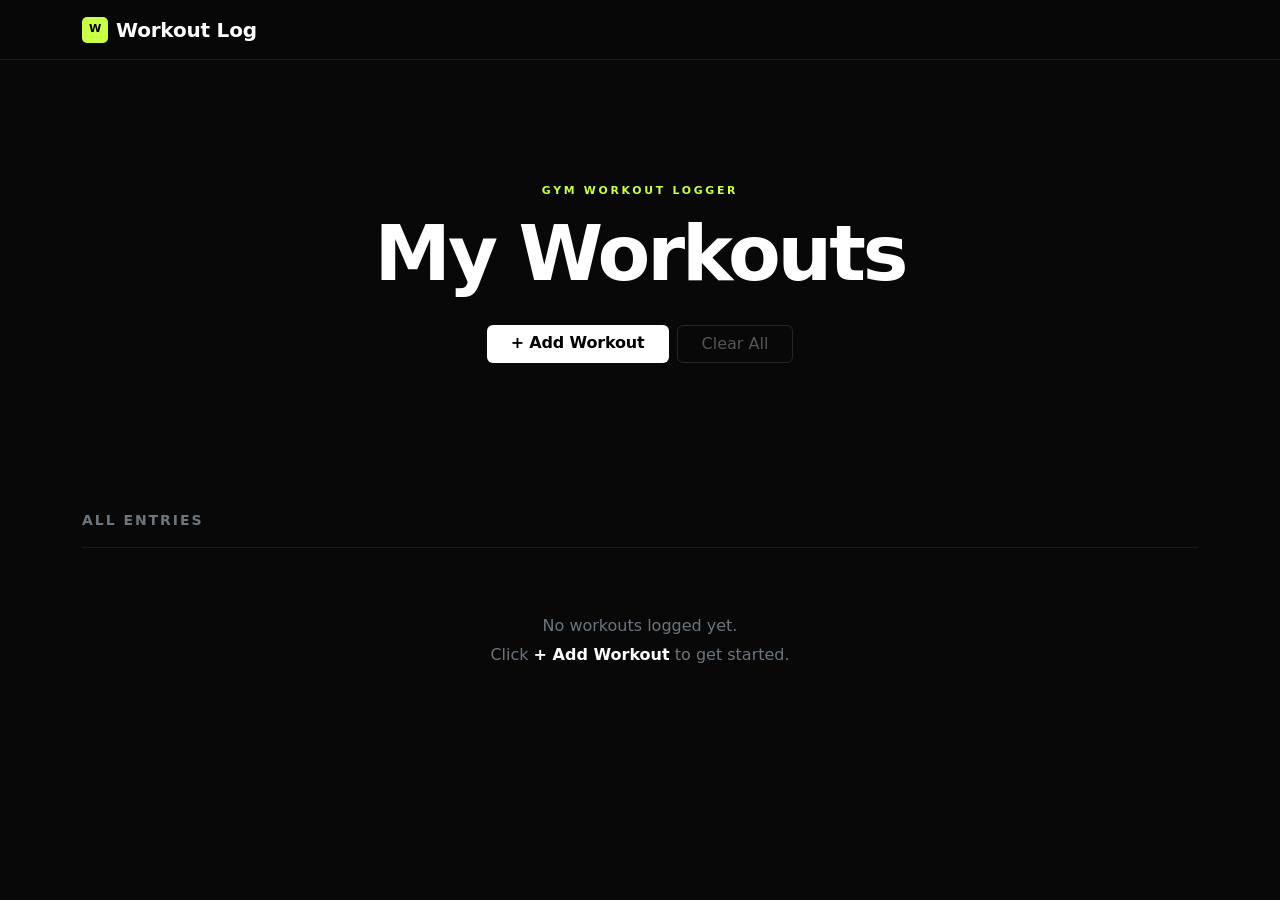
==== gym-workout-logger/index.html @ 7c300ccf "first commit" ====
<!DOCTYPE html>
<html lang="en" data-bs-theme="dark">
<head>
  <meta charset="UTF-8" />
  <meta name="viewport" content="width=device-width, initial-scale=1.0" />
  <title>Workout Log</title>
  <link rel="stylesheet" href="https://cdn.jsdelivr.net/npm/bootstrap@5.3.3/dist/css/bootstrap.min.css" />
  <link rel="stylesheet" href="styles/main.css" />
</head>
<body>

  <!-- Navbar -->
  <nav class="navbar site-nav fixed-top">
    <div class="container">
      <a class="navbar-brand" href="index.html">
        <span class="brand-mark">W</span>
        Workout Log
      </a>
    </div>
  </nav>

  <!-- Hero: 3-layer stack — video / overlay / content -->
  <header class="hero">
    <video class="hero__video" autoplay muted loop playsinline>
      <source src="../Empty_Gym_Neon_Lights_Slow_Motion.mp4" type="video/mp4" />
    </video>
    <div class="hero__overlay"></div>
    <div class="hero__content container text-center fade-in">
      <p class="hero__eyebrow">Gym Workout Logger</p>
      <h1 class="hero__title">My Workouts</h1>
      <div class="d-flex gap-2 justify-content-center flex-wrap">
        <a href="add-workout.html" class="btn btn-white rounded-2 px-4">+ Add Workout</a>
        <button id="btn-clear-all" class="btn btn-ghost rounded-2 px-4">Clear All</button>
      </div>
    </div>
  </header>

  <!-- Table section -->
  <main class="container py-4">

    <!-- Section label -->
    <div class="d-flex align-items-center justify-content-between mb-3 pb-3 border-bottom fade-in-d1">
      <span class="text-uppercase fw-bold small text-secondary" style="letter-spacing:0.14em">All entries</span>
    </div>

    <!-- Workout table -->
    <div id="table-wrapper" class="d-none fade-in-d2 rounded-2 border overflow-hidden">
      <table class="table table-hover mb-0 align-middle">
        <thead>
          <tr>
            <th>Exercise</th>
            <th>Sets</th>
            <th>Reps</th>
            <th>Weight (kg)</th>
            <th>Volume (kg)</th>
            <th>vs Last Session</th>
            <th>Date</th>
            <th>Actions</th>
          </tr>
        </thead>
        <tbody id="workout-tbody"></tbody>
      </table>
    </div>

    <!-- Empty state -->
    <div id="empty-state" class="d-none text-center py-5 fade-in-d2">
      <p class="text-secondary mb-0" style="line-height:1.8">
        No workouts logged yet.<br />
        Click <strong class="text-white">+ Add Workout</strong> to get started.
      </p>
    </div>

  </main>

  <script src="https://cdn.jsdelivr.net/npm/bootstrap@5.3.3/dist/js/bootstrap.bundle.min.js"></script>
  <script src="scripts/index.js"></script>
</body>
</html>
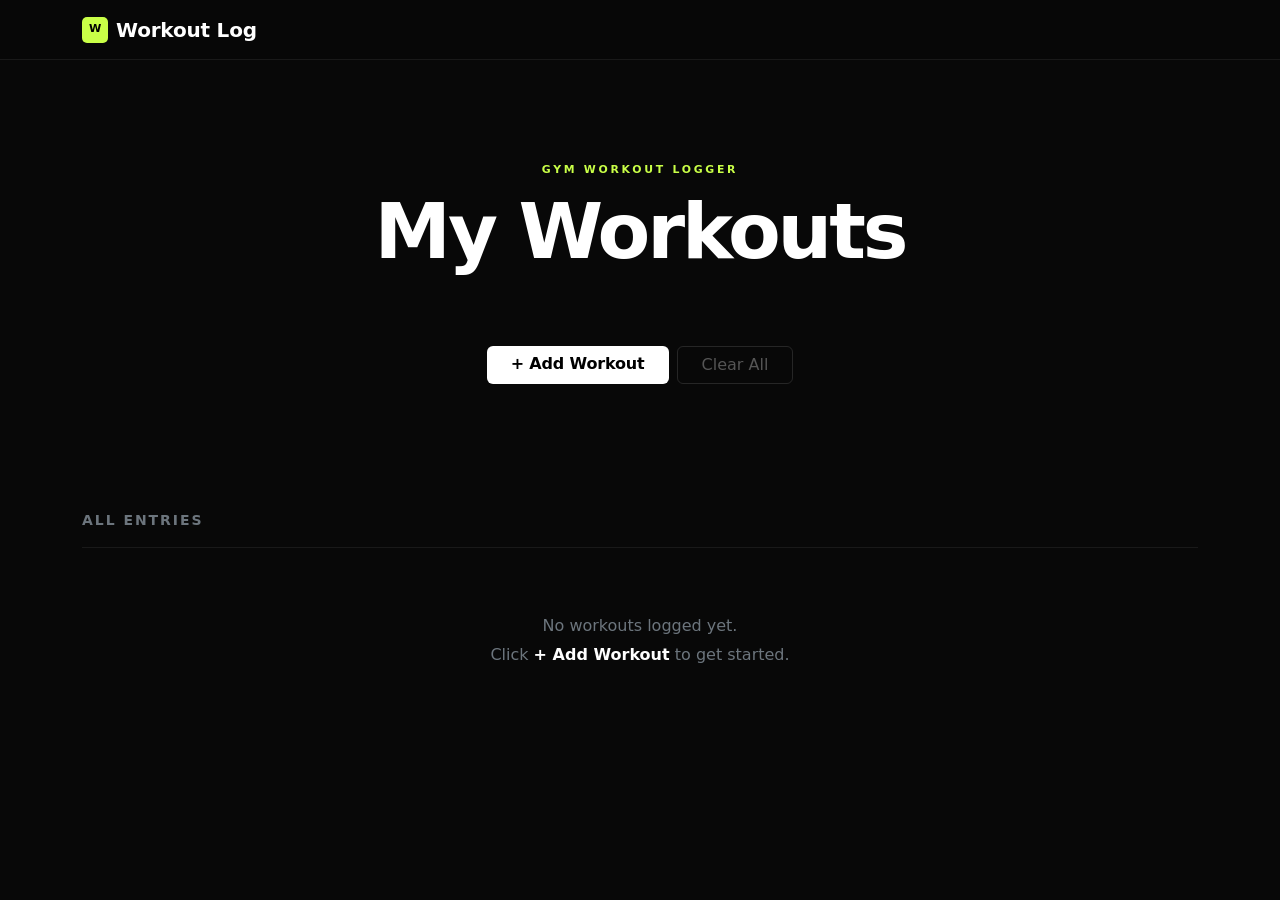
==== commit 61158e98: "Update" ====
--- a/gym-workout-logger/index.html
+++ b/gym-workout-logger/index.html
@@ -22,12 +22,18 @@
   <!-- Hero: 3-layer stack — video / overlay / content -->
   <header class="hero">
     <video class="hero__video" autoplay muted loop playsinline>
-      <source src="../Empty_Gym_Neon_Lights_Slow_Motion.mp4" type="video/mp4" />
+      <track kind="descriptions" src="video.vtt" default />
+      <source src="Empty_Gym_Neon_Lights_Slow_Motion.mp4" type="video/mp4" />
     </video>
     <div class="hero__overlay"></div>
     <div class="hero__content container text-center fade-in">
       <p class="hero__eyebrow">Gym Workout Logger</p>
       <h1 class="hero__title">My Workouts</h1>
+
+      <!-- Quote injected here by loadQuote() in index.js -->
+      <p id="hero-quote" class="fst-italic text-secondary small mb-4"
+         style="max-width:460px;margin-left:auto;margin-right:auto;min-height:1.2rem"></p>
+
       <div class="d-flex gap-2 justify-content-center flex-wrap">
         <a href="add-workout.html" class="btn btn-white rounded-2 px-4">+ Add Workout</a>
         <button id="btn-clear-all" class="btn btn-ghost rounded-2 px-4">Clear All</button>
@@ -38,28 +44,58 @@
   <!-- Table section -->
   <main class="container py-4">
 
+    <!-- Stats bar — hidden until workouts exist, populated by renderStats() -->
+    <div id="stats-bar" class="row g-3 mb-4 d-none fade-in-d1">
+      <div class="col-6 col-md-3">
+        <div class="card p-3 text-center">
+          <div class="fw-black fs-2 mb-1" id="stat-total">—</div>
+          <div class="small text-secondary text-uppercase" style="letter-spacing:0.08em">Total Workouts</div>
+        </div>
+      </div>
+      <div class="col-6 col-md-3">
+        <div class="card p-3 text-center">
+          <div class="fw-black fs-4 mb-1 volume-cell" id="stat-volume">—</div>
+          <div class="small text-secondary text-uppercase" style="letter-spacing:0.08em">Total Volume</div>
+        </div>
+      </div>
+      <div class="col-6 col-md-3">
+        <div class="card p-3 text-center">
+          <div class="fw-bold fs-6 mb-1 text-truncate" id="stat-exercise">—</div>
+          <div class="small text-secondary text-uppercase" style="letter-spacing:0.08em">Most Trained</div>
+        </div>
+      </div>
+      <div class="col-6 col-md-3">
+        <div class="card p-3 text-center">
+          <div class="fw-bold fs-6 mb-1" id="stat-date">—</div>
+          <div class="small text-secondary text-uppercase" style="letter-spacing:0.08em">Last Session</div>
+        </div>
+      </div>
+    </div>
+
     <!-- Section label -->
     <div class="d-flex align-items-center justify-content-between mb-3 pb-3 border-bottom fade-in-d1">
       <span class="text-uppercase fw-bold small text-secondary" style="letter-spacing:0.14em">All entries</span>
     </div>
 
     <!-- Workout table -->
-    <div id="table-wrapper" class="d-none fade-in-d2 rounded-2 border overflow-hidden">
-      <table class="table table-hover mb-0 align-middle">
-        <thead>
-          <tr>
-            <th>Exercise</th>
-            <th>Sets</th>
-            <th>Reps</th>
-            <th>Weight (kg)</th>
-            <th>Volume (kg)</th>
-            <th>vs Last Session</th>
-            <th>Date</th>
-            <th>Actions</th>
-          </tr>
-        </thead>
-        <tbody id="workout-tbody"></tbody>
-      </table>
+    <div id="table-wrapper" class="d-none fade-in-d2 rounded-2 border">
+      <div class="table-responsive">
+        <table class="table table-hover mb-0 align-middle">
+          <thead>
+            <tr>
+              <th>Exercise</th>
+              <th class="d-none d-md-table-cell">Sets</th>
+              <th class="d-none d-md-table-cell">Reps</th>
+              <th>Weight (kg)</th>
+              <th>Volume (kg)</th>
+              <th class="d-none d-md-table-cell">vs Last Session</th>
+              <th class="d-none d-sm-table-cell">Date</th>
+              <th>Actions</th>
+            </tr>
+          </thead>
+          <tbody id="workout-tbody"></tbody>
+        </table>
+      </div>
     </div>
 
     <!-- Empty state -->
@@ -73,6 +109,6 @@
   </main>
 
   <script src="https://cdn.jsdelivr.net/npm/bootstrap@5.3.3/dist/js/bootstrap.bundle.min.js"></script>
-  <script src="scripts/index.js"></script>
+  <script type="module" src="scripts/index.js"></script>
 </body>
 </html>
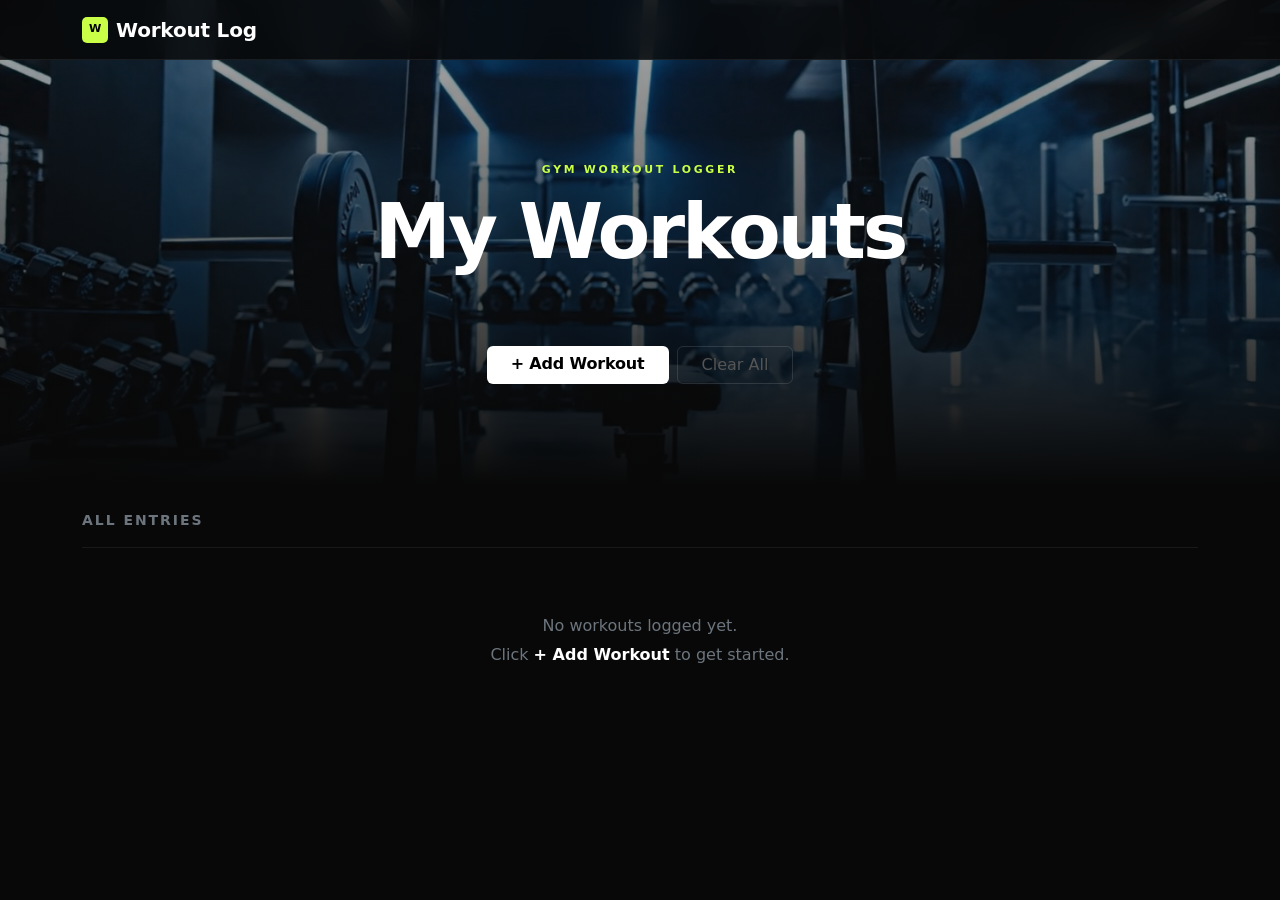
==== commit a8f74c51: "Final" ====
--- a/gym-workout-logger/index.html
+++ b/gym-workout-logger/index.html
@@ -9,7 +9,7 @@
 </head>
 <body>
 
-  <!-- Navbar -->
+  
   <nav class="navbar site-nav fixed-top">
     <div class="container">
       <a class="navbar-brand" href="index.html">
@@ -19,18 +19,14 @@
     </div>
   </nav>
 
-  <!-- Hero: 3-layer stack — video / overlay / content -->
+  
   <header class="hero">
-    <video class="hero__video" autoplay muted loop playsinline>
-      <track kind="descriptions" src="video.vtt" default />
-      <source src="Empty_Gym_Neon_Lights_Slow_Motion.mp4" type="video/mp4" />
-    </video>
     <div class="hero__overlay"></div>
     <div class="hero__content container text-center fade-in">
       <p class="hero__eyebrow">Gym Workout Logger</p>
       <h1 class="hero__title">My Workouts</h1>
 
-      <!-- Quote injected here by loadQuote() in index.js -->
+      
       <p id="hero-quote" class="fst-italic text-secondary small mb-4"
          style="max-width:460px;margin-left:auto;margin-right:auto;min-height:1.2rem"></p>
 
@@ -41,10 +37,10 @@
     </div>
   </header>
 
-  <!-- Table section -->
+  
   <main class="container py-4">
 
-    <!-- Stats bar — hidden until workouts exist, populated by renderStats() -->
+    
     <div id="stats-bar" class="row g-3 mb-4 d-none fade-in-d1">
       <div class="col-6 col-md-3">
         <div class="card p-3 text-center">
@@ -72,12 +68,12 @@
       </div>
     </div>
 
-    <!-- Section label -->
+   
     <div class="d-flex align-items-center justify-content-between mb-3 pb-3 border-bottom fade-in-d1">
       <span class="text-uppercase fw-bold small text-secondary" style="letter-spacing:0.14em">All entries</span>
     </div>
 
-    <!-- Workout table -->
+   
     <div id="table-wrapper" class="d-none fade-in-d2 rounded-2 border">
       <div class="table-responsive">
         <table class="table table-hover mb-0 align-middle">
@@ -98,7 +94,7 @@
       </div>
     </div>
 
-    <!-- Empty state -->
+    
     <div id="empty-state" class="d-none text-center py-5 fade-in-d2">
       <p class="text-secondary mb-0" style="line-height:1.8">
         No workouts logged yet.<br />
--- a/gym-workout-logger/styles/main.css
+++ b/gym-workout-logger/styles/main.css
@@ -0,0 +1,216 @@
+[data-bs-theme="dark"] {
+  --bs-body-bg:                  #080808;
+  --bs-body-color:               #f0f0f0;
+  --bs-secondary-bg:             #111111;
+  --bs-tertiary-bg:              #1a1a1a;
+  --bs-secondary-color:          #484848;
+  --bs-border-color:             rgba(255, 255, 255, 0.07);
+  --bs-border-color-translucent: rgba(255, 255, 255, 0.07);
+  --bs-card-bg:                  #0f0f0f;
+  --bs-card-border-color:        rgba(255, 255, 255, 0.07);
+  --bs-table-bg:                 #0f0f0f;
+  --bs-table-hover-bg:           rgba(255, 255, 255, 0.03);
+  --bs-table-hover-color:        #fff;
+  --bs-table-border-color:       rgba(255, 255, 255, 0.07);
+  --bs-table-color:              #f0f0f0;
+  --bs-success:                  #4ade80;
+  --bs-danger:                   #f87171;
+  --bs-link-color:               #f0f0f0;
+  --bs-link-hover-color:         #fff;
+}
+
+:root {
+  --accent: #c9ff47;
+  --nav-h:  60px;
+  --tr:     0.18s ease;
+}
+
+body {
+  padding-top: var(--nav-h);
+  -webkit-font-smoothing: antialiased;
+}
+
+.site-nav {
+  height: var(--nav-h);
+  background: rgba(8, 8, 8, 0.82) !important;
+  backdrop-filter: blur(16px);
+  -webkit-backdrop-filter: blur(16px);
+  border-bottom: 1px solid rgba(255, 255, 255, 0.07);
+}
+
+.navbar-brand {
+  font-weight: 700 !important;
+  letter-spacing: -0.01em;
+  display: flex !important;
+  align-items: center;
+  gap: 0.5rem;
+}
+
+.brand-mark {
+  display: inline-flex;
+  align-items: center;
+  justify-content: center;
+  width: 26px;
+  height: 26px;
+  background: var(--accent);
+  color: #000;
+  font-size: 0.7rem;
+  font-weight: 900;
+  border-radius: 5px;
+  flex-shrink: 0;
+}
+
+.hero {
+  position: relative;
+  height: 54vh;
+  min-height: 340px;
+  display: flex;
+  align-items: center;
+  justify-content: center;
+  overflow: hidden;
+  margin-top: calc(-1 * var(--nav-h));
+  padding-top: var(--nav-h);
+  background: url('../gym-project.png') center/cover no-repeat;
+}
+
+.hero__overlay {
+  position: absolute;
+  inset: 0;
+  z-index: 1;
+  background: linear-gradient(to bottom, rgba(8,8,8,0.30) 0%, rgba(8,8,8,0.65) 55%, rgba(8,8,8,1.00) 100%);
+}
+
+.hero__content { position: relative; z-index: 2; }
+
+.hero__eyebrow {
+  font-size: 0.68rem;
+  text-transform: uppercase;
+  letter-spacing: 0.25em;
+  color: var(--accent);
+  font-weight: 700;
+  margin-bottom: 1rem;
+}
+
+.hero__title {
+  font-size: clamp(2.6rem, 6vw, 4.8rem);
+  font-weight: 900;
+  letter-spacing: -0.04em;
+  line-height: 1;
+  color: #fff;
+  margin-bottom: 2rem;
+}
+
+.btn-white {
+  background: #fff !important;
+  color: #000 !important;
+  border: none;
+  font-weight: 700;
+  letter-spacing: -0.01em;
+  transition: opacity var(--tr), transform var(--tr);
+}
+.btn-white:hover,
+.btn-white:active,
+.btn-white:focus,
+.btn-white:focus-visible {
+  background: #fff !important;
+  color: #000 !important;
+  opacity: 0.88;
+  box-shadow: none !important;
+  transform: translateY(-1px);
+}
+
+.btn-ghost {
+  background: transparent !important;
+  color: #555;
+  border: 1px solid rgba(255, 255, 255, 0.12) !important;
+  transition: color var(--tr), border-color var(--tr), transform var(--tr);
+}
+.btn-ghost:hover,
+.btn-ghost:active,
+.btn-ghost:focus,
+.btn-ghost:focus-visible {
+  background: transparent !important;
+  color: #f0f0f0 !important;
+  border-color: rgba(255, 255, 255, 0.28) !important;
+  box-shadow: none !important;
+  transform: translateY(-1px);
+}
+
+.btn-outline-primary {
+  color: #f0f0f0 !important;
+  border-color: rgba(255, 255, 255, 0.14) !important;
+  background: transparent !important;
+}
+.btn-outline-primary:hover {
+  background: rgba(255, 255, 255, 0.07) !important;
+  border-color: rgba(255, 255, 255, 0.28) !important;
+  color: #fff !important;
+}
+
+.table thead th {
+  font-size: 0.68rem;
+  text-transform: uppercase;
+  letter-spacing: 0.12em;
+  font-weight: 700;
+  padding: 0.9rem 1.25rem;
+  white-space: nowrap;
+}
+
+.table tbody td             { padding: 1rem 1.25rem; white-space: nowrap; }
+.table tbody td:first-child { font-weight: 600; color: #fff; }
+
+.volume-cell {
+  font-weight: 700;
+  color: var(--accent) !important;
+  font-variant-numeric: tabular-nums;
+}
+
+.text-primary { color: var(--accent) !important; }
+
+.form-label {
+  font-size: 0.7rem;
+  font-weight: 700;
+  text-transform: uppercase;
+  letter-spacing: 0.1em;
+}
+
+.form-control:focus {
+  box-shadow: 0 0 0 3px rgba(255, 255, 255, 0.06) !important;
+  border-color: rgba(255, 255, 255, 0.35) !important;
+}
+
+input[type="date"]::-webkit-calendar-picker-indicator {
+  filter: invert(0.4);
+  cursor: pointer;
+}
+
+.back-link {
+  display: inline-flex;
+  align-items: center;
+  gap: 0.35rem;
+  font-size: 0.72rem;
+  font-weight: 700;
+  text-decoration: none;
+  text-transform: uppercase;
+  letter-spacing: 0.12em;
+  color: #484848;
+  margin-bottom: 0.6rem;
+  transition: color var(--tr);
+}
+.back-link:hover { color: #f0f0f0; }
+
+@media (max-width: 575px) {
+  .hero        { height: 42vh; min-height: 280px; }
+  .hero__title { margin-bottom: 1.25rem; }
+  .table tbody td { padding: 0.75rem 0.85rem; }
+  .table thead th { padding: 0.75rem 0.85rem; }
+}
+
+@keyframes fadeUp {
+  from { opacity: 0; transform: translateY(14px); }
+  to   { opacity: 1; transform: translateY(0); }
+}
+
+.fade-in    { animation: fadeUp 0.4s ease forwards; }
+.fade-in-d1 { opacity: 0; animation: fadeUp 0.4s 0.08s ease forwards; }
+.fade-in-d2 { opacity: 0; animation: fadeUp 0.4s 0.16s ease forwards; }
